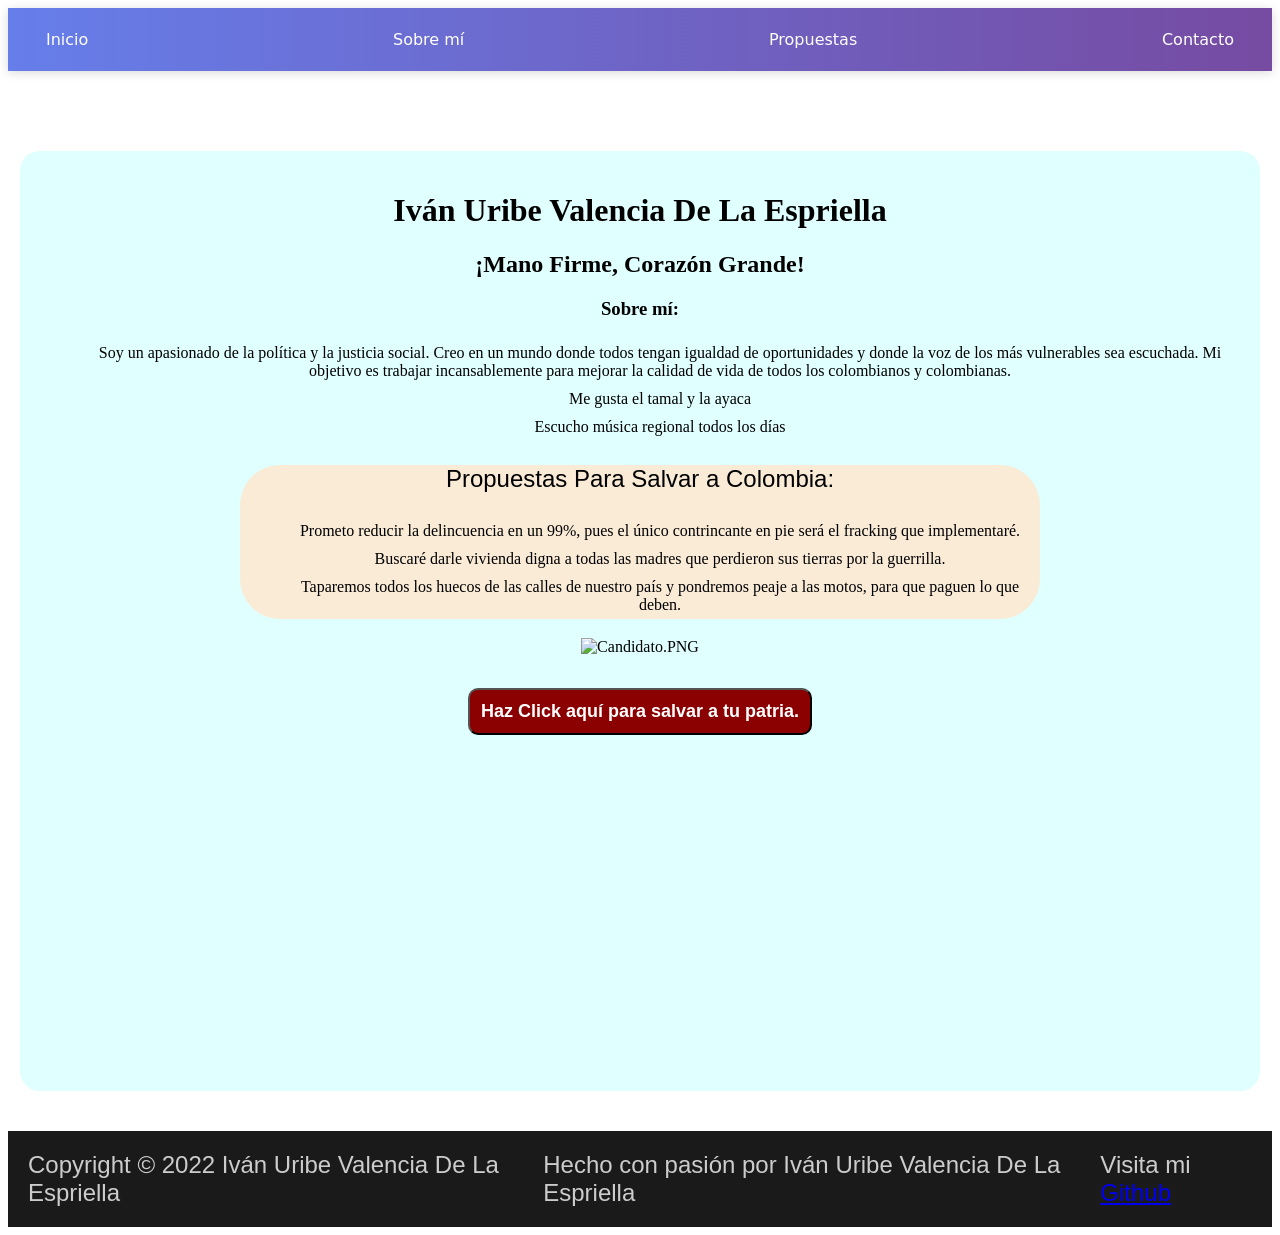
==== index.html @ a50fd2d5 "git commit -m "feature: Agregado navbar de navegacion y footer informativo"" ====
<!DOCTYPE html>
<html lang="en">

<head>
    <meta charset="UTF-8">
    <meta name="viewport" content="width=device-width, initial-scale=1.0">
    <link rel="stylesheet" href="./css/estilos.css">
    <title>Campaña Política</title>
</head>

<body>
    <div class="navbar">
        <a href="#" class="btn">Inicio</a>
        <a href="#" class="btn">Sobre mí</a>
        <a href="#" class="btn">Propuestas</a>
        <a href="#" class="btn">Contacto</a>
    </div>
    <div class="container">
        <h1>Iván Uribe Valencia De La Espriella</h1>
        <div class="inf">
            <h2>¡Mano Firme, Corazón Grande!</h2>
            <div class="about">
                <h3>Sobre mí:</h3>
                <ul>
                    <li>Soy un apasionado de la política y la justicia social. Creo en un mundo donde todos tengan
                        igualdad
                        de oportunidades y donde la voz de los más vulnerables sea escuchada. Mi objetivo es trabajar
                        incansablemente para mejorar la calidad de vida de todos los colombianos y colombianas.</li>
                    <li>Me gusta el tamal y la ayaca</li>
                    <li>Escucho música regional todos los días</li>
                </ul>
            </div>
            <div class="propuestas">
                <p>Propuestas Para Salvar a Colombia:</p>
                <ul>
                    <li>Prometo reducir la delincuencia en un 99%, pues el único contrincante en pie será el fracking
                        que implementaré.</li>
                    <li>Buscaré darle vivienda digna a todas las madres que perdieron sus tierras por la guerrilla.</li>
                    <li>Taparemos todos los huecos de las calles de nuestro país y pondremos peaje a las motos, para que
                        paguen lo que deben.</li>
                </ul>
            </div>
            <div class="img">
                <img src="/img/uribe.png" alt="Candidato.PNG" id="img">
            </div>
            <button onclick="btn()">Haz Click aquí para salvar a tu patria.</button>
        </div>
    </div>

    <div class="footer">
        <p>Copyright © 2022 Iván Uribe Valencia De La Espriella</p>
        <p>Hecho con pasión por Iván Uribe Valencia De La Espriella</p>
        <p>Visita mi <a href="https://github.com/Milotinto0/landing-campana/tree/main">Github</a></p>
    </div>
    </div>
</body>
<script src="./js/script.js"></script>

</html>
---- css/estilos.css ----
.body{
    background-color: mintcream;
}

.container{

    margin: 0 auto;
    margin-top: 5em;
    min-height: 100vh;
    padding: 20px;
    max-width: 1200px;
    border-radius: 20px;
    background-color: lightcyan;
    text-align: center;
}

.propuestas{
    margin-left: 200px;
    margin-right: 200px;
    margin-bottom: 1.2em;
    border-radius: 40px;
    background-color: antiquewhite;
}

ul{
    list-style: none;
    
}

li{
    padding: 5px;
    font-weight: 400;
}

p{
    font-size: x-large;
    font-family: sans-serif;
}

h1{
    font-family: fantasy;
    font-weight: bold;
}

h2{
    font-weight: bolder;
    font-family: cursive;
}

button{
    background-color: darkred;
    color: white;
    border-radius: 10px;
    font-size: large;
    font-weight: bold;
    margin: 1.8em;
    padding: 0.6em;
}

  .navbar {
    display: flex;
    justify-content: space-between;
    align-items: center;
    padding: 14px 24px;
    margin: 0;
    background: linear-gradient(90deg, #667eea, #764ba2);
    box-shadow: 0 2px 10px rgba(0,0,0,0.15);
    font-family: system-ui, sans-serif;
  }

  .btn {
    color: white;
    text-decoration: none;
    padding: 8px 14px;
    border-radius: 8px;
    font-weight: 500;
    transition: all 0.25s ease;
  }

  .btn:hover {
    background: rgba(255,255,255,0.2);
    transform: translateY(-2px);
  }

  .footer {
    display: flex;
    justify-content: space-around;
    align-items: center;
    background: #1a1a1a;
    color: #ccc;
    padding: 20px;
    margin-top: 40px;
    font-family: system-ui, sans-serif;
    font-size: 14px;
  }

  .footer p {
    margin: 0;
  }

  .footer p:hover {
    color: #fff;
    transition: 0.3s;
  }
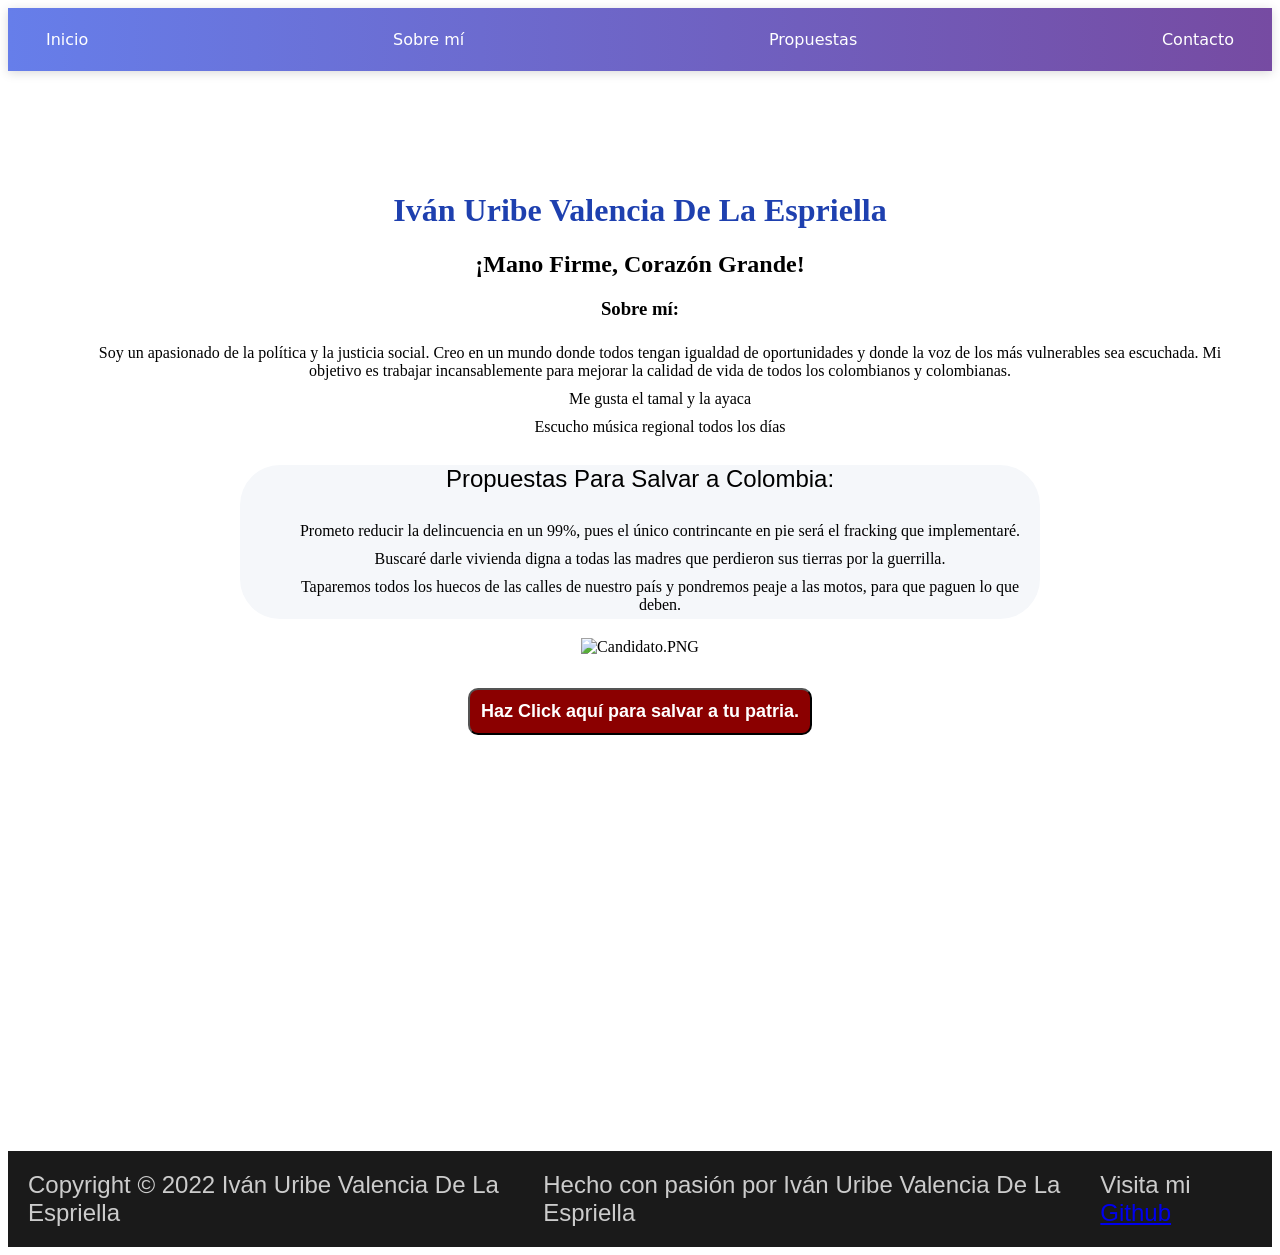
==== commit 11cc8452: "feat: Propuestas añadidas" ====
--- a/index.html
+++ b/index.html
@@ -12,7 +12,7 @@
     <div class="navbar">
         <a href="#" class="btn">Inicio</a>
         <a href="#" class="btn">Sobre mí</a>
-        <a href="#" class="btn">Propuestas</a>
+        <a href="/propuestas.html" class="btn">Propuestas</a>
         <a href="#" class="btn">Contacto</a>
     </div>
     <div class="container">
--- a/css/estilos.css
+++ b/css/estilos.css
@@ -1,8 +1,8 @@
-.body{
+.body {
     background-color: mintcream;
 }
 
-.container{
+.container {
 
     margin: 0 auto;
     margin-top: 5em;
@@ -10,44 +10,46 @@
     padding: 20px;
     max-width: 1200px;
     border-radius: 20px;
-    background-color: lightcyan;
+    background-color: white;
+
     text-align: center;
 }
 
-.propuestas{
+.propuestas {
     margin-left: 200px;
     margin-right: 200px;
     margin-bottom: 1.2em;
     border-radius: 40px;
-    background-color: antiquewhite;
+    background: #f5f7fa;
 }
 
-ul{
+ul {
     list-style: none;
-    
+
 }
 
-li{
+li {
     padding: 5px;
     font-weight: 400;
 }
 
-p{
+p {
     font-size: x-large;
     font-family: sans-serif;
 }
 
-h1{
+h1 {
     font-family: fantasy;
     font-weight: bold;
+    color: #1e40af;
 }
 
-h2{
+h2 {
     font-weight: bolder;
     font-family: cursive;
 }
 
-button{
+button {
     background-color: darkred;
     color: white;
     border-radius: 10px;
@@ -57,48 +59,46 @@
     padding: 0.6em;
 }
 
-  .navbar {
+.navbar {
     display: flex;
     justify-content: space-between;
     align-items: center;
     padding: 14px 24px;
     margin: 0;
     background: linear-gradient(90deg, #667eea, #764ba2);
-    box-shadow: 0 2px 10px rgba(0,0,0,0.15);
+    box-shadow: 0 2px 10px rgba(0, 0, 0, 0.15);
     font-family: system-ui, sans-serif;
-  }
+}
 
-  .btn {
+.btn {
     color: white;
     text-decoration: none;
     padding: 8px 14px;
     border-radius: 8px;
     font-weight: 500;
     transition: all 0.25s ease;
-  }
+}
 
-  .btn:hover {
-    background: rgba(255,255,255,0.2);
+.btn:hover {
+    background: rgba(255, 255, 255, 0.2);
     transform: translateY(-2px);
-  }
+}
 
-  .footer {
+.footer {
     display: flex;
     justify-content: space-around;
-    align-items: center;
     background: #1a1a1a;
     color: #ccc;
     padding: 20px;
-    margin-top: 40px;
-    font-family: system-ui, sans-serif;
+    margin-top: 60px;
     font-size: 14px;
-  }
+}
 
-  .footer p {
+.footer p {
     margin: 0;
-  }
+}
 
-  .footer p:hover {
+.footer p:hover {
     color: #fff;
     transition: 0.3s;
-  }+}
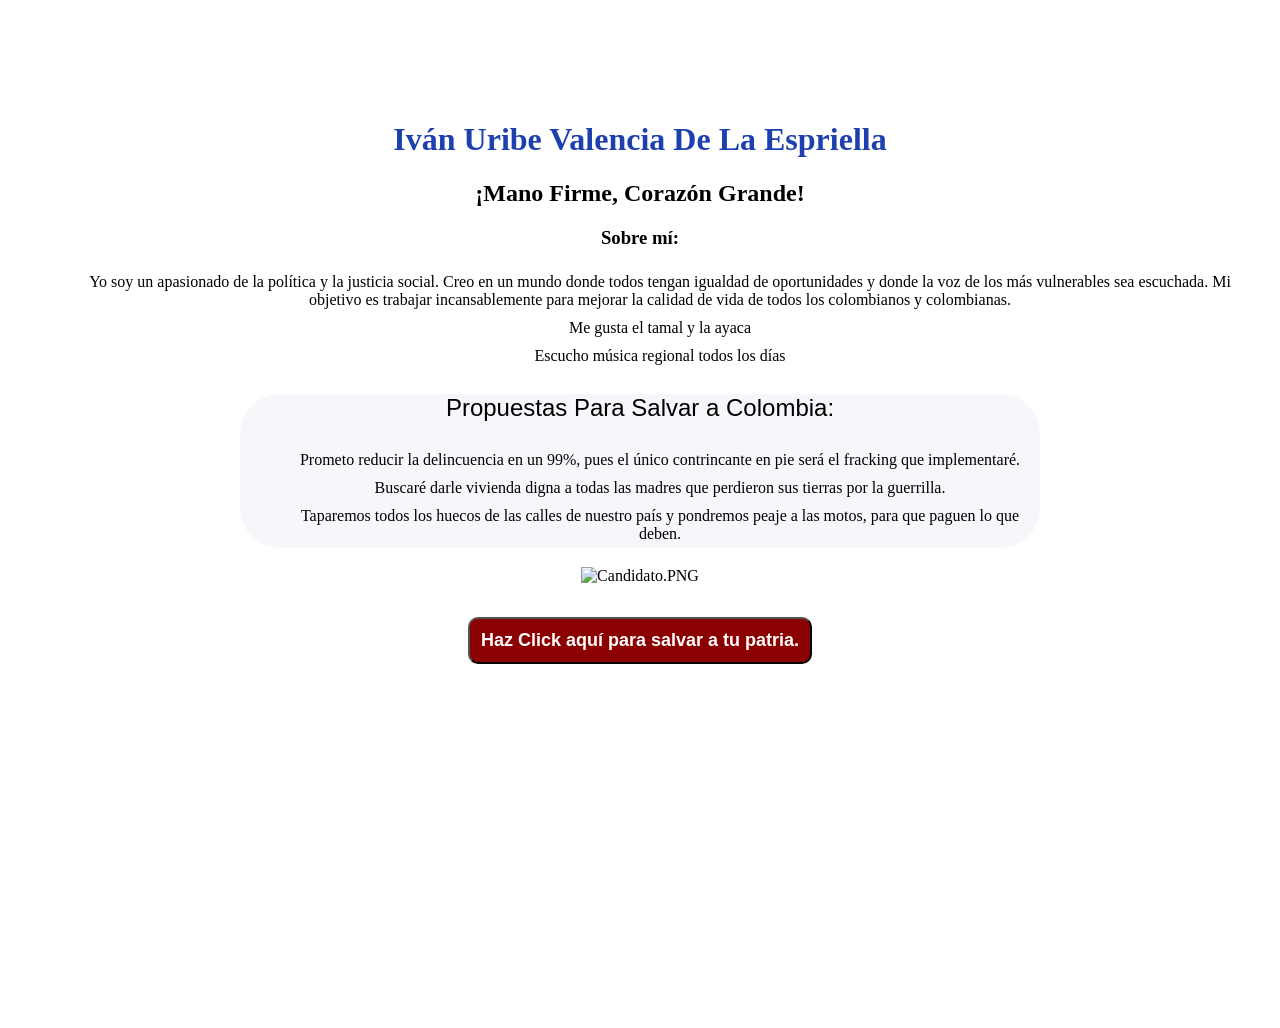
==== commit 363334e8: "git commit -m "Se añade conflicto"" ====
--- a/index.html
+++ b/index.html
@@ -9,12 +9,6 @@
 </head>
 
 <body>
-    <div class="navbar">
-        <a href="#" class="btn">Inicio</a>
-        <a href="#" class="btn">Sobre mí</a>
-        <a href="/propuestas.html" class="btn">Propuestas</a>
-        <a href="#" class="btn">Contacto</a>
-    </div>
     <div class="container">
         <h1>Iván Uribe Valencia De La Espriella</h1>
         <div class="inf">
@@ -22,7 +16,7 @@
             <div class="about">
                 <h3>Sobre mí:</h3>
                 <ul>
-                    <li>Soy un apasionado de la política y la justicia social. Creo en un mundo donde todos tengan
+                    <li>Yo soy un apasionado de la política y la justicia social. Creo en un mundo donde todos tengan
                         igualdad
                         de oportunidades y donde la voz de los más vulnerables sea escuchada. Mi objetivo es trabajar
                         incansablemente para mejorar la calidad de vida de todos los colombianos y colombianas.</li>
@@ -46,13 +40,6 @@
             <button onclick="btn()">Haz Click aquí para salvar a tu patria.</button>
         </div>
     </div>
-
-    <div class="footer">
-        <p>Copyright © 2022 Iván Uribe Valencia De La Espriella</p>
-        <p>Hecho con pasión por Iván Uribe Valencia De La Espriella</p>
-        <p>Visita mi <a href="https://github.com/Milotinto0/landing-campana/tree/main">Github</a></p>
-    </div>
-    </div>
 </body>
 <script src="./js/script.js"></script>
 
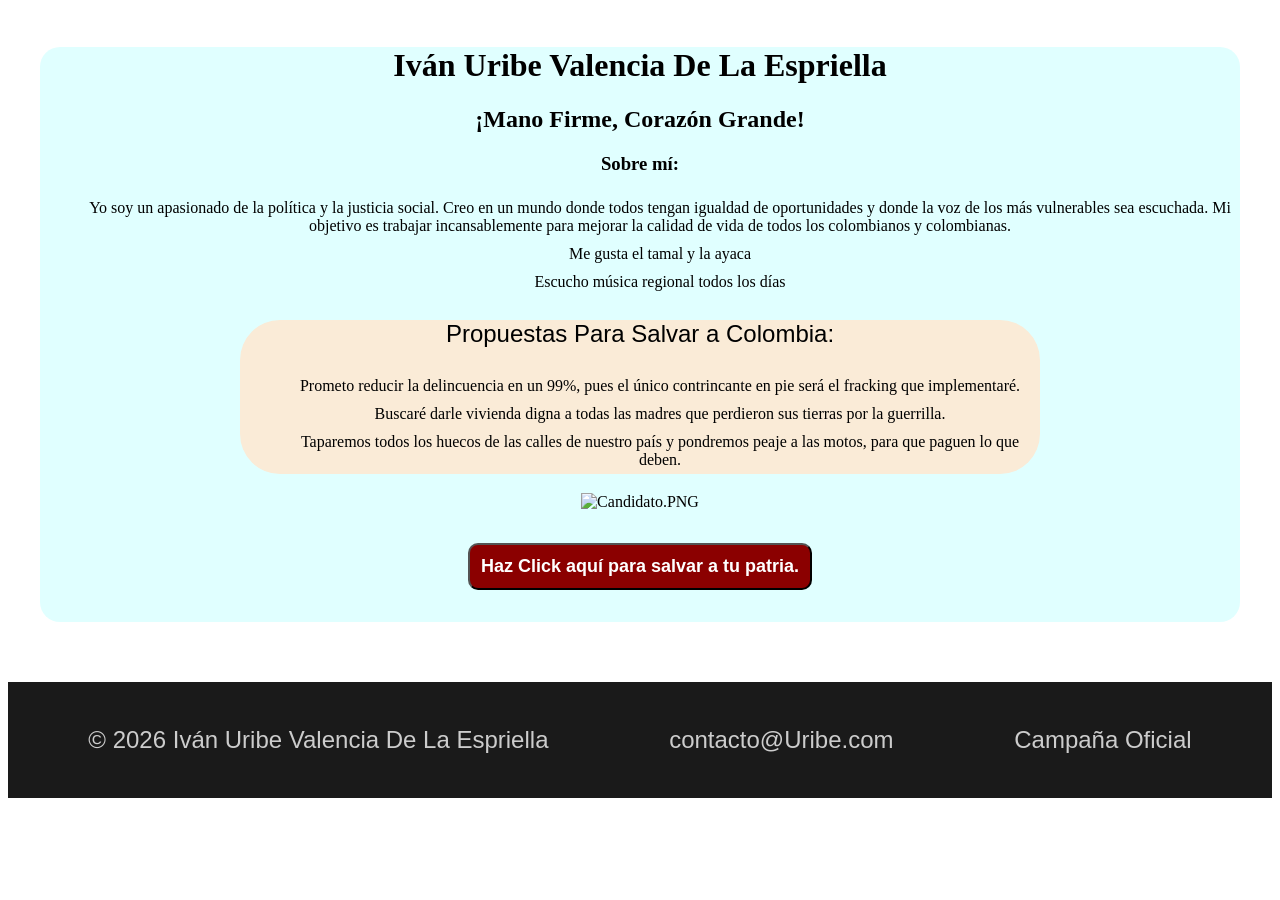
==== commit c236ca6a: "git commit -m "Agrego Navbar"" ====
--- a/index.html
+++ b/index.html
@@ -9,6 +9,12 @@
 </head>
 
 <body>
+    <div class="navbar">
+        <a href="#">Inicio</a>
+        <a href="#">Propuestas</a>
+        <a href="#">Equipo</a>
+        <a href="#">Contacto</a>
+    </div>
     <div class="container">
         <h1>Iván Uribe Valencia De La Espriella</h1>
         <div class="inf">
@@ -40,6 +46,12 @@
             <button onclick="btn()">Haz Click aquí para salvar a tu patria.</button>
         </div>
     </div>
+
+    <div class="footer">
+        <p>© 2026 Iván Uribe Valencia De La Espriella</p>
+        <p>contacto@Uribe.com</p>
+        <p>Campaña Oficial</p>
+    </div>
 </body>
 <script src="./js/script.js"></script>
 
--- a/css/estilos.css
+++ b/css/estilos.css
@@ -3,15 +3,10 @@
 }
 
 .container {
-
     margin: 0 auto;
-    margin-top: 5em;
-    min-height: 100vh;
-    padding: 20px;
     max-width: 1200px;
     border-radius: 20px;
-    background-color: white;
-
+    background-color: lightcyan;
     text-align: center;
 }
 
@@ -20,7 +15,7 @@
     margin-right: 200px;
     margin-bottom: 1.2em;
     border-radius: 40px;
-    background: #f5f7fa;
+    background-color: antiquewhite;
 }
 
 ul {
@@ -41,7 +36,6 @@
 h1 {
     font-family: fantasy;
     font-weight: bold;
-    color: #1e40af;
 }
 
 h2 {
@@ -59,31 +53,6 @@
     padding: 0.6em;
 }
 
-.navbar {
-    display: flex;
-    justify-content: space-between;
-    align-items: center;
-    padding: 14px 24px;
-    margin: 0;
-    background: linear-gradient(90deg, #667eea, #764ba2);
-    box-shadow: 0 2px 10px rgba(0, 0, 0, 0.15);
-    font-family: system-ui, sans-serif;
-}
-
-.btn {
-    color: white;
-    text-decoration: none;
-    padding: 8px 14px;
-    border-radius: 8px;
-    font-weight: 500;
-    transition: all 0.25s ease;
-}
-
-.btn:hover {
-    background: rgba(255, 255, 255, 0.2);
-    transform: translateY(-2px);
-}
-
 .footer {
     display: flex;
     justify-content: space-around;
@@ -94,11 +63,15 @@
     font-size: 14px;
 }
 
-.footer p {
-    margin: 0;
+.navbar a {
+    color: white;
+    text-decoration: none;
+    font-weight: 500;
+    padding: 8px 16px;
+    border-radius: 6px;
+    transition: 0.2s;
 }
 
-.footer p:hover {
-    color: #fff;
-    transition: 0.3s;
+.navbar a:hover {
+    background: rgba(255, 255, 255, 0.2);
 }
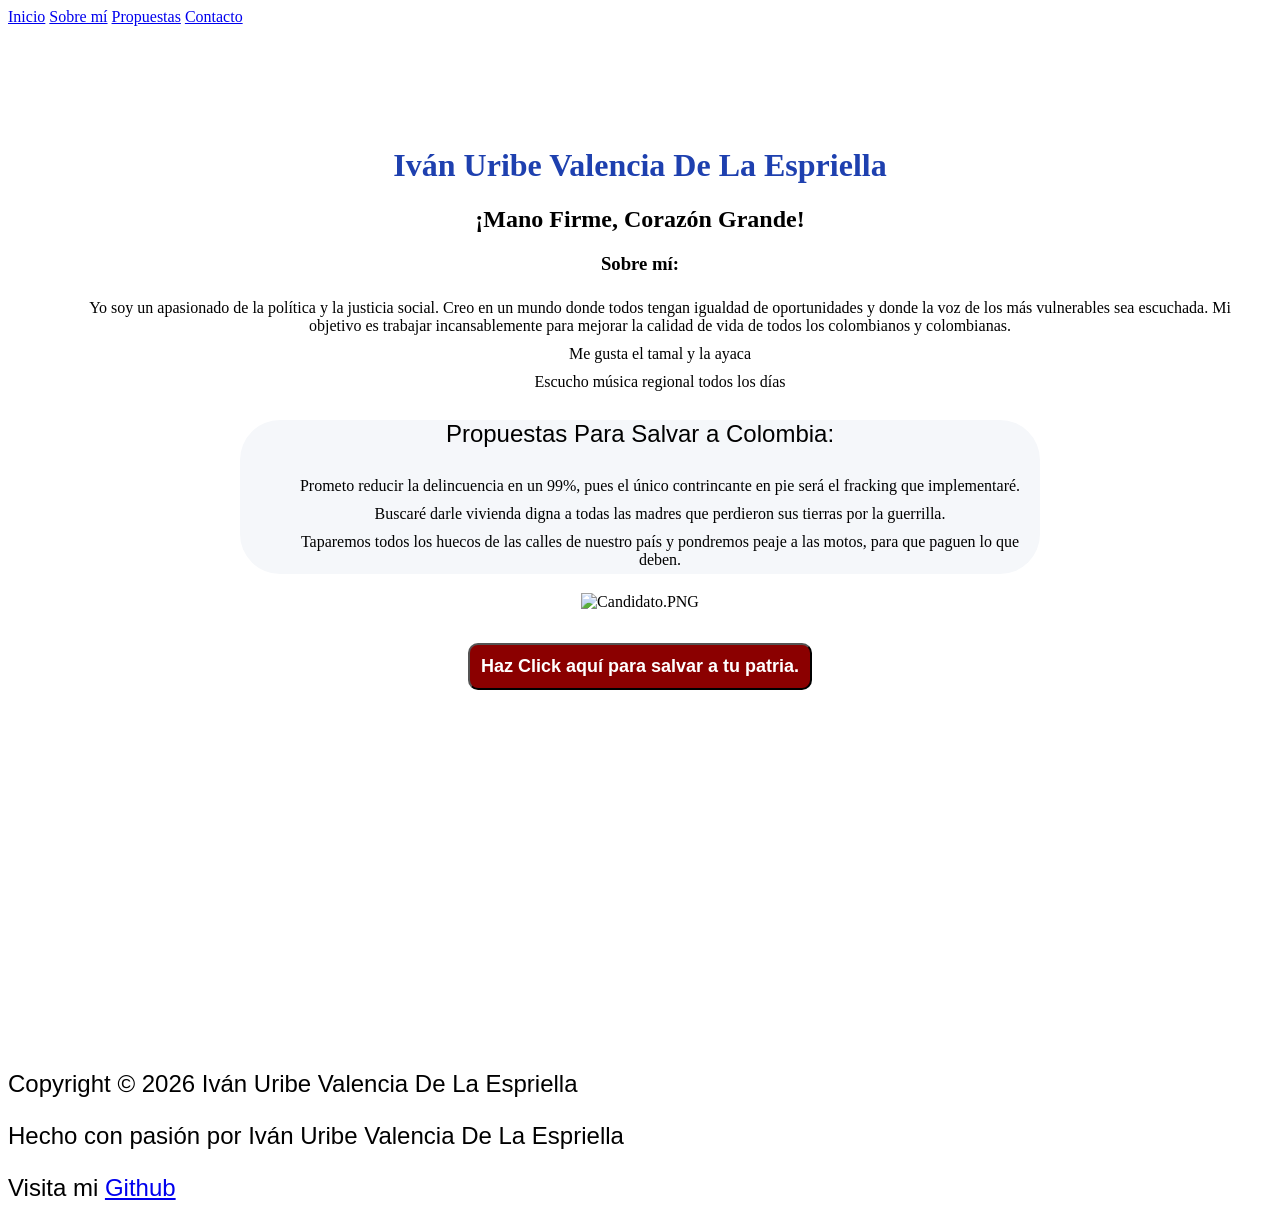
==== commit dfa46a36: "Merge branch 'feature-footer'" ====
--- a/index.html
+++ b/index.html
@@ -10,10 +10,10 @@
 
 <body>
     <div class="navbar">
-        <a href="#">Inicio</a>
-        <a href="#">Propuestas</a>
-        <a href="#">Equipo</a>
-        <a href="#">Contacto</a>
+        <a href="#" class="btn">Inicio</a>
+        <a href="#" class="btn">Sobre mí</a>
+        <a href="propuestas.html" class="btn">Propuestas</a>
+        <a href="#" class="btn">Contacto</a>
     </div>
     <div class="container">
         <h1>Iván Uribe Valencia De La Espriella</h1>
@@ -46,11 +46,10 @@
             <button onclick="btn()">Haz Click aquí para salvar a tu patria.</button>
         </div>
     </div>
-
-    <div class="footer">
-        <p>© 2026 Iván Uribe Valencia De La Espriella</p>
-        <p>contacto@Uribe.com</p>
-        <p>Campaña Oficial</p>
+        <div class="footer">
+        <p>Copyright © 2026 Iván Uribe Valencia De La Espriella</p>
+        <p>Hecho con pasión por Iván Uribe Valencia De La Espriella</p>
+        <p>Visita mi <a href="https://github.com/Milotinto0/landing-campana/tree/main">Github</a></p>
     </div>
 </body>
 <script src="./js/script.js"></script>
--- a/css/estilos.css
+++ b/css/estilos.css
@@ -2,11 +2,15 @@
     background-color: mintcream;
 }
 
-.container {
+.container{
     margin: 0 auto;
+    margin-top: 5em;
+    min-height: 100vh;
+    padding: 20px;
     max-width: 1200px;
     border-radius: 20px;
-    background-color: lightcyan;
+    background-color: white;
+
     text-align: center;
 }
 
@@ -15,7 +19,7 @@
     margin-right: 200px;
     margin-bottom: 1.2em;
     border-radius: 40px;
-    background-color: antiquewhite;
+    background: #f5f7fa;
 }
 
 ul {
@@ -36,6 +40,7 @@
 h1 {
     font-family: fantasy;
     font-weight: bold;
+    color: #1e40af;
 }
 
 h2 {
@@ -51,27 +56,4 @@
     font-weight: bold;
     margin: 1.8em;
     padding: 0.6em;
-}
-
-.footer {
-    display: flex;
-    justify-content: space-around;
-    background: #1a1a1a;
-    color: #ccc;
-    padding: 20px;
-    margin-top: 60px;
-    font-size: 14px;
-}
-
-.navbar a {
-    color: white;
-    text-decoration: none;
-    font-weight: 500;
-    padding: 8px 16px;
-    border-radius: 6px;
-    transition: 0.2s;
-}
-
-.navbar a:hover {
-    background: rgba(255, 255, 255, 0.2);
 }
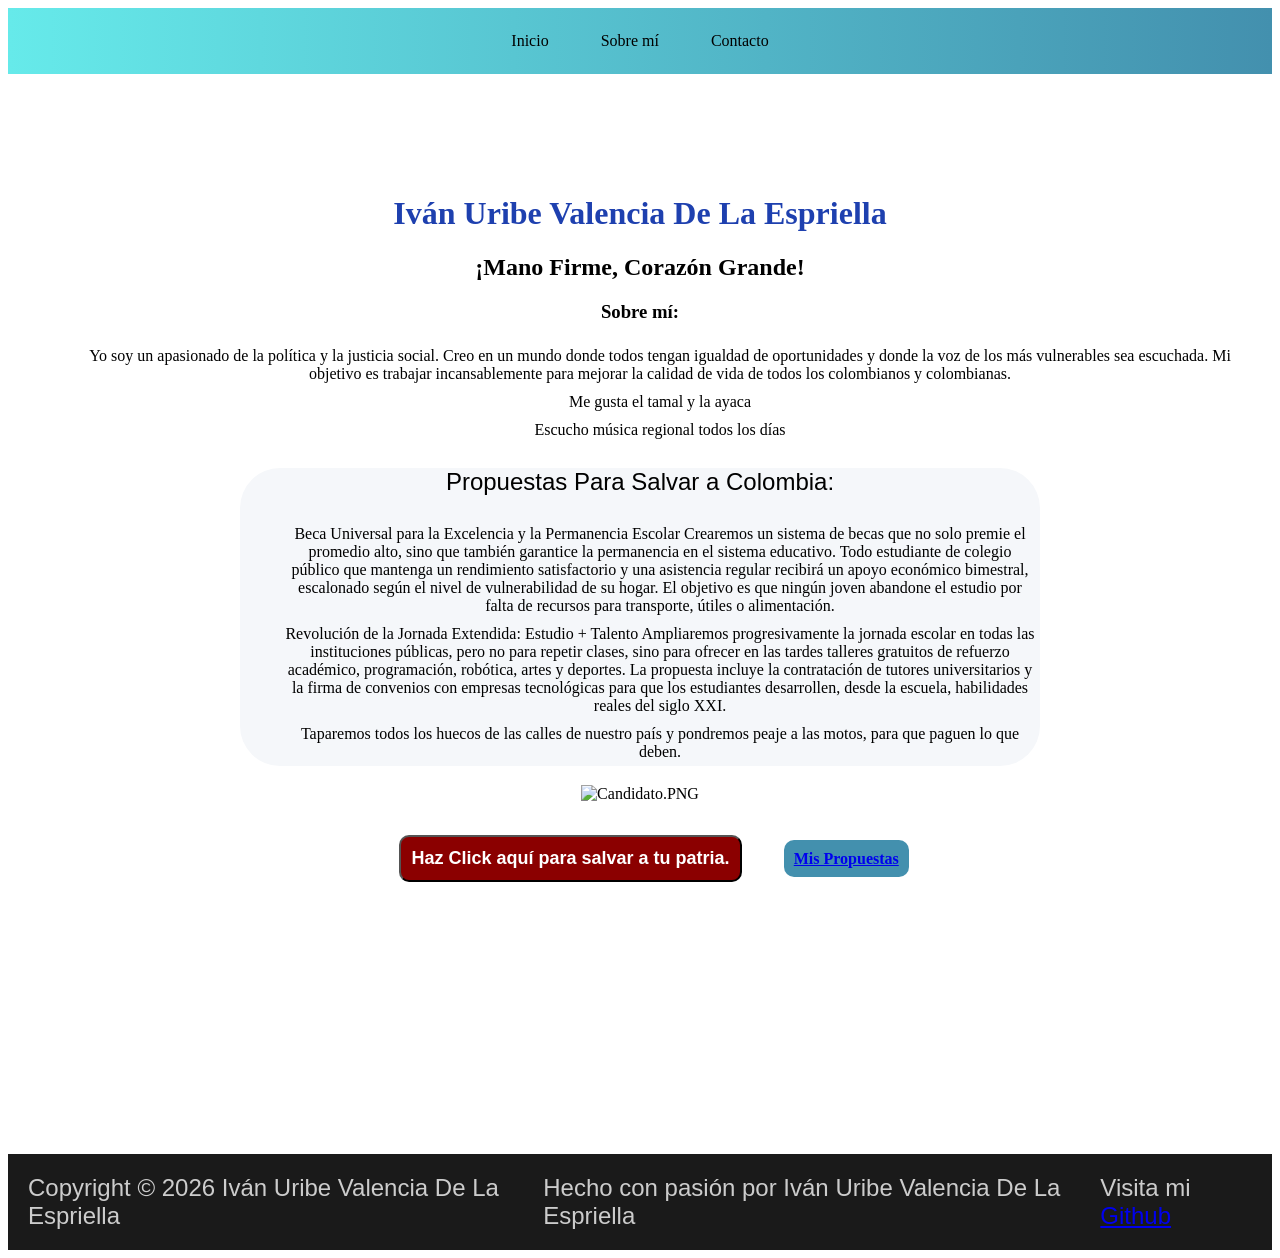
==== commit 55946917: "feat: actualizar contenido de campaña" ====
--- a/index.html
+++ b/index.html
@@ -12,7 +12,6 @@
     <div class="navbar">
         <a href="#" class="btn">Inicio</a>
         <a href="#" class="btn">Sobre mí</a>
-        <a href="propuestas.html" class="btn">Propuestas</a>
         <a href="#" class="btn">Contacto</a>
     </div>
     <div class="container">
@@ -33,9 +32,18 @@
             <div class="propuestas">
                 <p>Propuestas Para Salvar a Colombia:</p>
                 <ul>
-                    <li>Prometo reducir la delincuencia en un 99%, pues el único contrincante en pie será el fracking
-                        que implementaré.</li>
-                    <li>Buscaré darle vivienda digna a todas las madres que perdieron sus tierras por la guerrilla.</li>
+                    <li>Beca Universal para la Excelencia y la Permanencia Escolar
+                        Crearemos un sistema de becas que no solo premie el promedio alto, sino que también garantice la
+                        permanencia en el sistema educativo. Todo estudiante de colegio público que mantenga un
+                        rendimiento satisfactorio y una asistencia regular recibirá un apoyo económico bimestral,
+                        escalonado según el nivel de vulnerabilidad de su hogar. El objetivo es que ningún joven
+                        abandone el estudio por falta de recursos para transporte, útiles o alimentación.</li>
+                    <li>Revolución de la Jornada Extendida: Estudio + Talento
+                        Ampliaremos progresivamente la jornada escolar en todas las instituciones públicas, pero no para
+                        repetir clases, sino para ofrecer en las tardes talleres gratuitos de refuerzo académico,
+                        programación, robótica, artes y deportes. La propuesta incluye la contratación de tutores
+                        universitarios y la firma de convenios con empresas tecnológicas para que los estudiantes
+                        desarrollen, desde la escuela, habilidades reales del siglo XXI.</li>
                     <li>Taparemos todos los huecos de las calles de nuestro país y pondremos peaje a las motos, para que
                         paguen lo que deben.</li>
                 </ul>
@@ -44,9 +52,10 @@
                 <img src="/img/uribe.png" alt="Candidato.PNG" id="img">
             </div>
             <button onclick="btn()">Haz Click aquí para salvar a tu patria.</button>
+            <a class="btn-prop" href="./propuestas.html">Mis Propuestas</a>
         </div>
     </div>
-        <div class="footer">
+    <div class="footer">
         <p>Copyright © 2026 Iván Uribe Valencia De La Espriella</p>
         <p>Hecho con pasión por Iván Uribe Valencia De La Espriella</p>
         <p>Visita mi <a href="https://github.com/Milotinto0/landing-campana/tree/main">Github</a></p>
--- a/css/estilos.css
+++ b/css/estilos.css
@@ -1,8 +1,10 @@
+
 .body {
     background-color: mintcream;
 }
 
-.container{
+.container {
+
     margin: 0 auto;
     margin-top: 5em;
     min-height: 100vh;
@@ -14,6 +16,7 @@
     text-align: center;
 }
 
+
 .propuestas {
     margin-left: 200px;
     margin-right: 200px;
@@ -22,20 +25,25 @@
     background: #f5f7fa;
 }
 
+
 ul {
     list-style: none;
 
+
 }
+
 
 li {
     padding: 5px;
     font-weight: 400;
 }
 
+
 p {
     font-size: x-large;
     font-family: sans-serif;
 }
+
 
 h1 {
     font-family: fantasy;
@@ -43,10 +51,12 @@
     color: #1e40af;
 }
 
+
 h2 {
     font-weight: bolder;
     font-family: cursive;
 }
+
 
 button {
     background-color: darkred;
@@ -56,4 +66,69 @@
     font-weight: bold;
     margin: 1.8em;
     padding: 0.6em;
+}
+
+   .navbar {
+       display: flex;
+       justify-content: center;
+       gap: 20px;
+       padding: 16px;
+       background: linear-gradient(90deg, #66eaea, #4390ae);
+       color: white;
+   }
+
+   .navbar a {
+       color: black;
+       text-decoration: none;
+       font-weight: 500;
+       padding: 8px 16px;
+       border-radius: 6px;
+       transition: 0.2s;
+   }
+
+.btn {
+    color: white;
+    text-decoration: none;
+    padding: 8px 14px;
+    border-radius: 8px;
+    font-weight: 500;
+    transition: all 0.25s ease;
+}
+
+.btn:hover {
+    background: rgba(255, 255, 255, 0.2);
+    transform: translateY(-2px);
+}
+
+.footer {
+    display: flex;
+    justify-content: space-around;
+    background: #1a1a1a;
+    color: #ccc;
+    padding: 20px;
+    margin-top: 60px;
+    font-size: 14px;
+}
+
+.footer p {
+    margin: 0;
+}
+
+.footer p:hover {
+    color: #fff;
+    transition: 0.3s;
+}
+
+.btn-prop{
+    border-radius: 10px;
+    background-color: #4390ae;
+    margin: 5px;
+    padding: 10px;
+    font-size: 16px;
+    font-weight: bold
+}
+
+.btn-prop:hover {
+    background: linear-gradient(90deg, #66eaea, #4390ae);
+    transform: translateY(-2px);
 }
